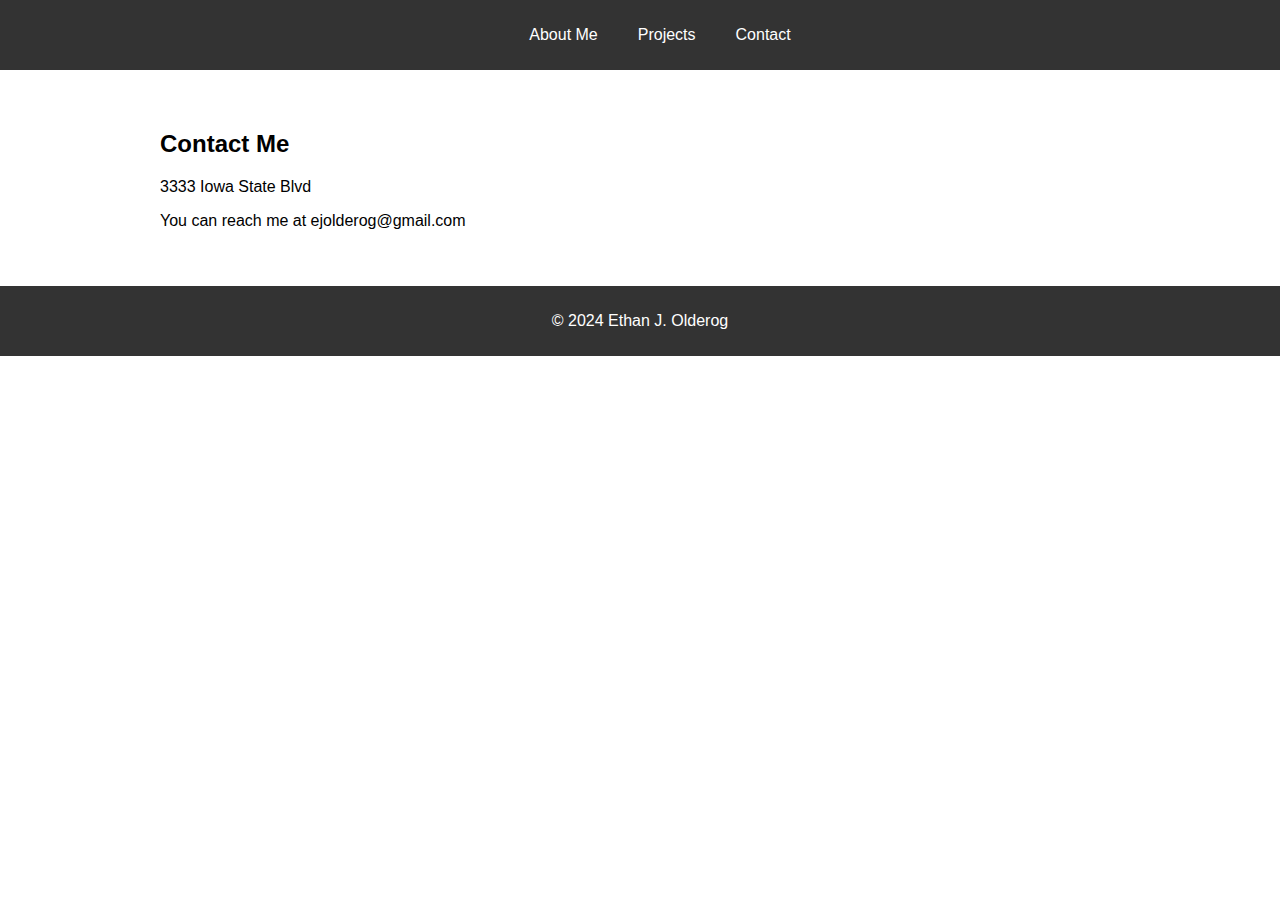
==== contact.html @ 86bf13df "Initial commit" ====
<!DOCTYPE html>
<html lang="en">
<head>
    <meta charset="UTF-8">
    <meta name="viewport" content="width=device-width, initial-scale=1.0">
    <title>Contact - Portfolio</title>
    <link rel="stylesheet" href="./style.css">
</head>
<body>
    <header>
        <nav>
            <ul>
                <li><a href="./index.html">About Me</a></li>
                <li><a href="./projects.html">Projects</a></li>
                <li><a href="./contact.html">Contact</a></li>
            </ul>
        </nav>
    </header>

    <div class="container">
        <h2>Contact Me</h2>
        <p>3333 Iowa State Blvd</p>
        <p>You can reach me at ejolderog@gmail.com</p>
    </div>

    <footer>
        <p>&copy; 2024 Ethan J. Olderog</p>
    </footer>
</body>
</html>
---- style.css ----
body {
    font-family: Arial, sans-serif;
    margin: 0;
    padding: 0;
}

header {
    background-color: #333;
    color: #fff;
    padding: 10px 0;
}

nav ul {
    list-style: none;
    display: flex;
    justify-content: center;
}

nav li {
    margin: 0 20px;
}

nav a {
    text-decoration: none;
    color: #fff;
}

.container {
    max-width: 960px;
    margin: 0 auto;
    padding: 40px;
}

.project {
    margin-bottom: 20px;
    border: 1px solid #ccc;
    padding: 20px;
}

img {
    max-width: 100%;
}

footer {
    text-align: center;
    padding: 10px;
    background-color: #333;
    color: #fff;
}
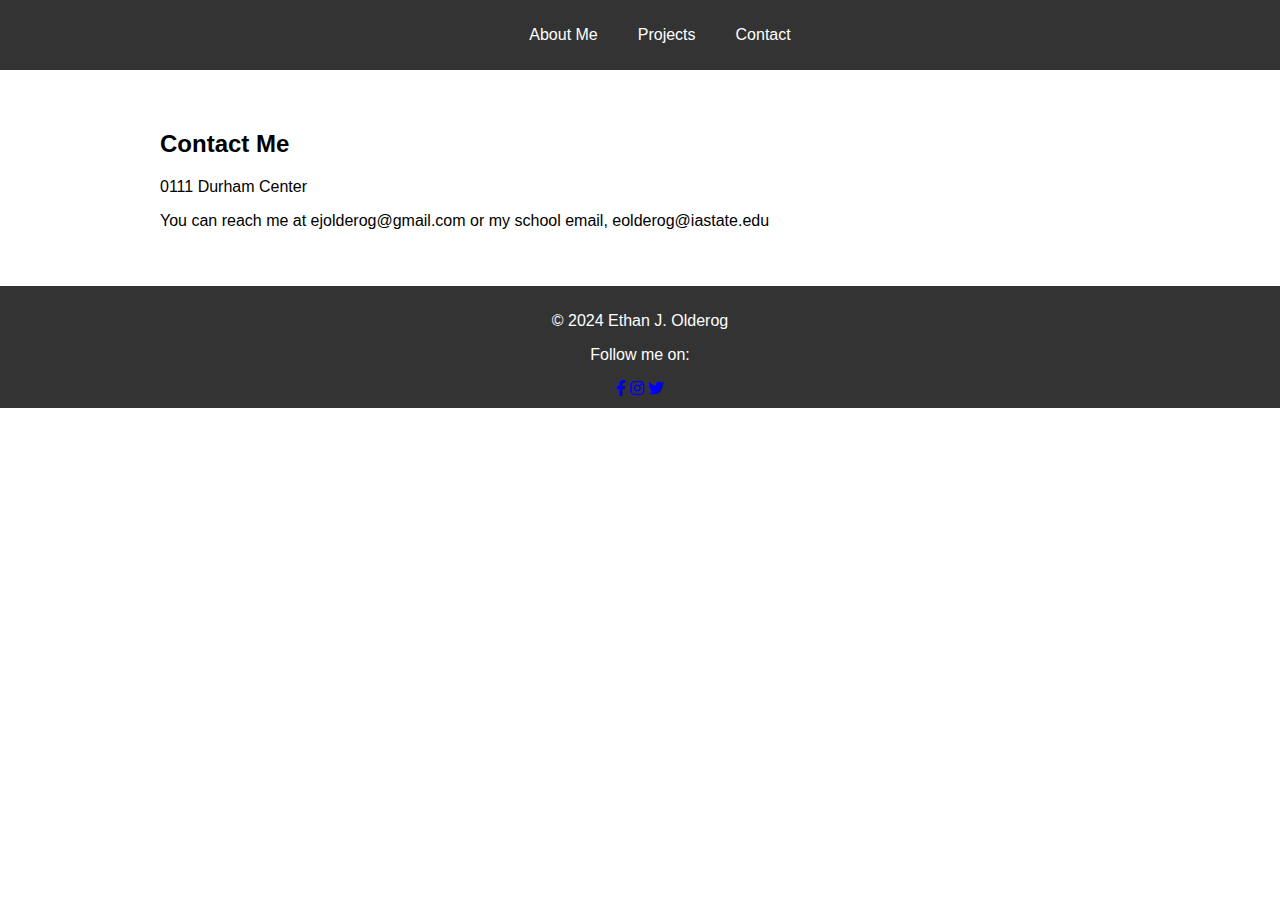
==== commit f435026e: "sgeed" ====
--- a/contact.html
+++ b/contact.html
@@ -5,6 +5,7 @@
     <meta name="viewport" content="width=device-width, initial-scale=1.0">
     <title>Contact - Portfolio</title>
     <link rel="stylesheet" href="./style.css">
+    <link rel="stylesheet" href="https://cdnjs.cloudflare.com/ajax/libs/font-awesome/6.0.0-beta3/css/all.min.css">
 </head>
 <body>
     <header>
@@ -19,12 +20,16 @@
 
     <div class="container">
         <h2>Contact Me</h2>
-        <p>3333 Iowa State Blvd</p>
-        <p>You can reach me at ejolderog@gmail.com</p>
+        <p>0111 Durham Center</p>
+        <p>You can reach me at ejolderog@gmail.com or my school email, eolderog@iastate.edu</p>
     </div>
 
     <footer>
         <p>&copy; 2024 Ethan J. Olderog</p>
+        <p>Follow me on:</p>
+        <a href="https://www.facebook.com" target="_blank"><i class="fab fa-facebook-f"></i></a>
+        <a href="https://www.instagram.com" target="_blank"><i class="fab fa-instagram"></i></a>
+        <a href="https://www.twitter.com" target="_blank"><i class="fab fa-twitter"></i></a>
     </footer>
 </body>
 </html>
